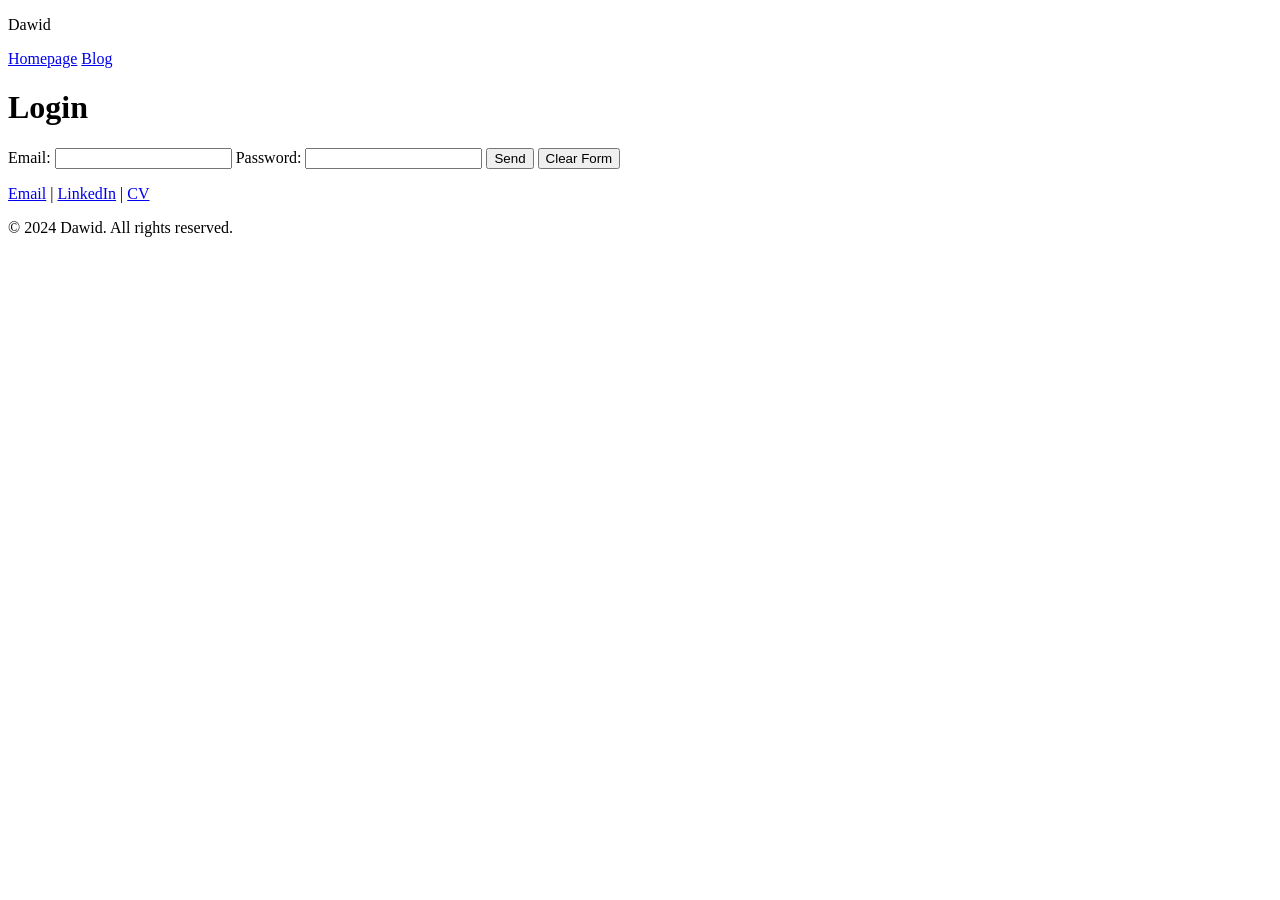
==== login.html @ 1208c244 "Main html website files upload Upload of the main HTML files for the website to function." ====
<!DOCTYPE html>
<html lang="en">
<head>
  <meta charset="UTF-8" />
  <meta name="viewport" content="width=device-width, initial-scale=1.0" />

  <link rel="stylesheet" href="css/reset.css" />
  <link rel="stylesheet" href="css/main.css" />
  <title>Web Dev Coursework</title>
  <link rel="icon" type="image/x-icon" href="images/icon.png">
</head>

<body>
    <header>
        <div id="logo">
        <p>Dawid</p>
        </div>

        <div id="nav">
            <nav>
                <a href="mainpage.html">Homepage</a>
                <a href="blog.html">Blog</a>
            </nav>
        </div>
    </header>

    <form method="GET" action="">
        <div id="formContainer">
            <h1>
                Login
            </h1>
            <label for="email">Email:</label>
            <input type="email" id="email" name="email" required>

            <label for="password">Password:</label>
            <input type="text" id="password" name="password" required>

            <button type="submit" id="submitButton">Send</button>
            <button type="reset" id="clearButton">Clear Form</button>
        </div>
    </form> 

    <footer>
        <div id="footerLinks">
            <p>
                <a href="mailto:dawid1paluch@gmail.com">Email</a>
                |
                <a href="https://www.linkedin.com/in/dawidpaluch/">LinkedIn</a>
                |
                <a href="files/CV Dawid.docx">CV</a>
            </p>
        </div>
        <div id="footerText">
            <p>
                &copy; 2024 Dawid. All rights reserved.
            </p>
        </div>
    </footer>
</body>
</html>
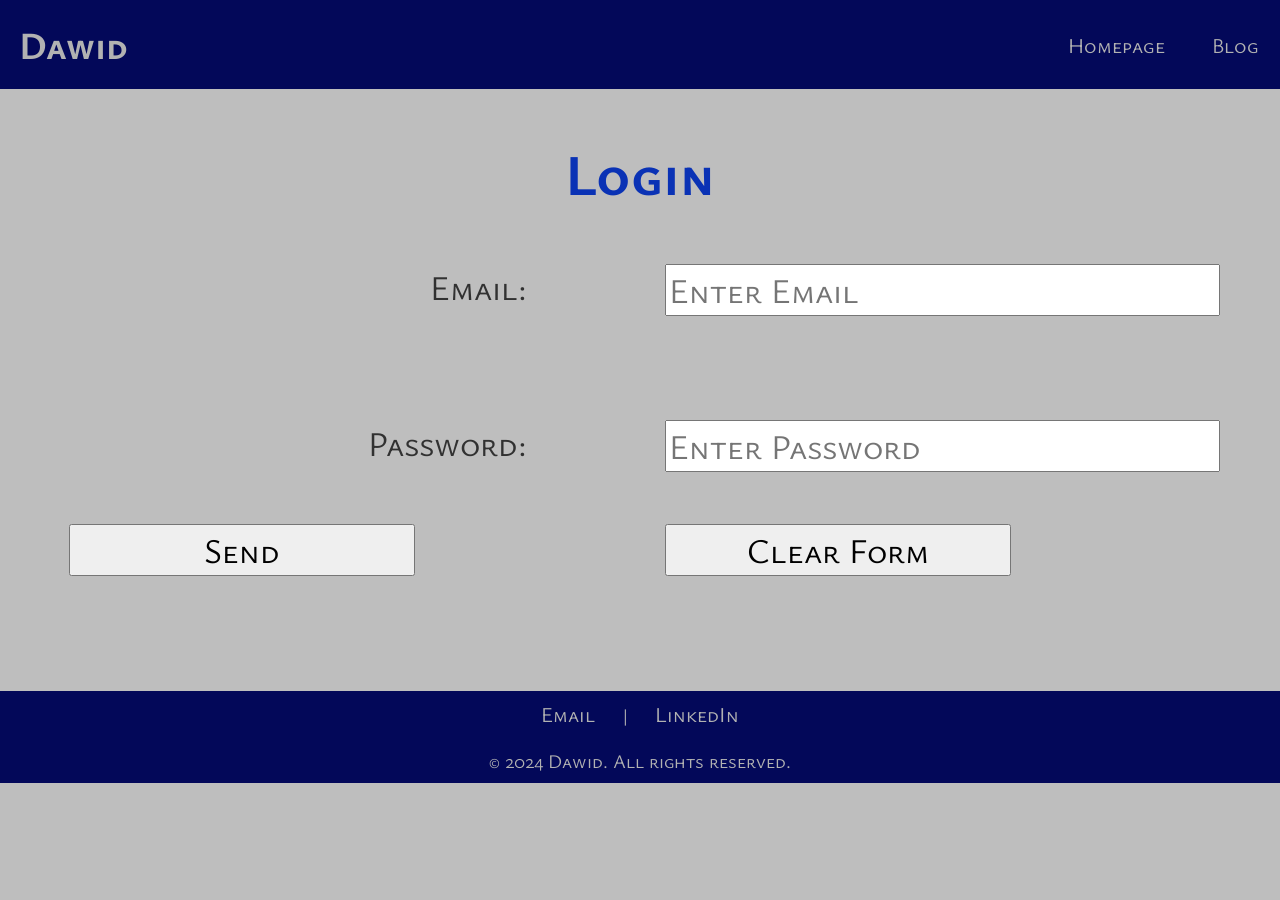
==== commit c17fd6d8: "Upload of updated final website files Upload of actual final website files. These were the files use" ====
--- a/login.html
+++ b/login.html
@@ -19,21 +19,21 @@
         <div id="nav">
             <nav>
                 <a href="mainpage.html">Homepage</a>
-                <a href="blog.html">Blog</a>
+                <a href="blog.php">Blog</a>
             </nav>
         </div>
     </header>
 
-    <form method="GET" action="">
+    <form method="POST" action="login.php">
         <div id="formContainer">
             <h1>
                 Login
             </h1>
             <label for="email">Email:</label>
-            <input type="email" id="email" name="email" required>
+            <input type="email" id="email" name="email" placeholder="Enter Email" required>
 
             <label for="password">Password:</label>
-            <input type="text" id="password" name="password" required>
+            <input type="password" id="password" name="password" placeholder="Enter Password" required>
 
             <button type="submit" id="submitButton">Send</button>
             <button type="reset" id="clearButton">Clear Form</button>
@@ -46,8 +46,6 @@
                 <a href="mailto:dawid1paluch@gmail.com">Email</a>
                 |
                 <a href="https://www.linkedin.com/in/dawidpaluch/">LinkedIn</a>
-                |
-                <a href="files/CV Dawid.docx">CV</a>
             </p>
         </div>
         <div id="footerText">
--- a/css/main.css
+++ b/css/main.css
@@ -0,0 +1,298 @@
+/*these are the style rules used for the main homepage, blog, addpPost and logn pages*/
+
+/*this is the import for all three of the google fonts used throughout the website*/
+@import url('https://fonts.googleapis.com/css2?family=Cambay:ital,wght@0,400;0,700;1,400;1,700&family=Lalezar&family=Ysabeau+SC:wght@1..1000&display=swap');
+
+/*these are all of the general variables used throughout the design of the website*/
+:root{
+    --mainBackgroundColour:rgb(190, 190, 190);
+    --headerFooterColour:rgb(3, 8, 89);
+    --generalDivColour:rgb(0, 0, 0);
+    --innerDivColour:rgb(255, 255, 255);
+    --headingsColour:rgb(10, 50, 181);
+    --mainTextColour:rgb(178, 178, 178);
+    --darkTextColour:rgb(49, 49, 49);
+    --secondaryTextColour:rgb(0, 134, 175);
+}
+
+/*general style rules applied for some general elements across all the pages*/
+body{
+    font-family: "Ysabeau SC", sans-serif;
+    background-color: var(--mainBackgroundColour);
+    font-size: 1.2em;
+    color:var(--mainTextColour);
+}
+
+header {
+    position: fixed;
+    display: grid;
+    grid-template-columns: repeat(2,auto);
+}
+
+header, footer {
+    background-color: var(--headerFooterColour);
+    width: 100%;
+}
+
+#logo {
+    font-weight: bold;
+    font-size: 2em;
+    padding: 0.5em;
+}
+
+#nav{
+    margin-top: auto;
+    margin-bottom: auto;
+    display: flex;
+    justify-content: flex-end;
+}
+
+a:link, a:visited{
+    color: var(--mainTextColour);
+    text-decoration: none;
+    font-size: 1.1em;
+    padding: 1em;
+}
+
+a:hover{
+    color: var(--secondaryTextColour);
+}
+
+#displacementDiv{
+    background-color: var(--mainBackgroundColour);
+    height: 4em;
+    margin: 0;
+}
+
+body > div, section {
+    width: 70%;
+    margin:auto;
+}
+
+body > div{
+    background-color: var(--generalDivColour);
+    padding: 1em;
+    border-radius: 5px;
+    margin-bottom: 2em;
+}
+
+section,aside{
+    padding-top:6em;
+    padding-bottom: 2em;
+    display: grid;
+    grid-template-columns: repeat(2,auto);
+    color: var(--darkTextColour);
+}
+
+ul{
+    list-style: none;
+}
+
+a{
+    text-decoration: none;
+}
+
+h1{
+    font-size: 2em;
+    color: var(--headingsColour);
+}
+
+h2{
+    font-size: 1.5em;
+}
+
+footer {
+    display: grid;
+    grid-template-rows: repeat(2,auto);
+    vertical-align: bottom;
+}
+
+footer div{
+    margin: auto;
+    padding: 0.5em 0em;
+}
+
+/*these are the more specific style rules for the elements within the main website page*/
+
+figure{
+    background-color: var(--generalDivColour);
+    border-radius: 10%;
+    padding: 0.5em;
+    text-align: center;
+}
+
+figcaption{
+    padding: 0.5em;
+    font-family: "Lalezar", system-ui, -apple-system;
+}
+
+img{
+    border-radius: 10%;
+    width: 100%;
+}
+
+aside {
+    font-size: 1.5em;
+    padding: auto;
+    font-family: "Cambay", sans-serif;
+    width: 60%;
+    margin-left: 2em;
+}
+
+#aboutMe li{
+    font-weight: bold;
+}
+
+.experience, .education, .portfolio {
+    background-color: var(--innerDivColour);
+    color: var(--darkTextColour);
+    border-radius: 5px;
+    margin-top: 2em;
+    padding: 1em;
+}
+
+.experienceDate, .experiencePlace {
+    color: var(--secondaryTextColour);
+    font-size: 80%;
+}
+
+#generalSkills{
+    margin-top: 3em;
+}
+
+#portfolio{
+    margin-bottom: 4em;
+}
+
+/*these are the more specific style rules for the elements within the blog website page*/
+
+#blogArea{
+    margin-bottom: 3em;
+    display: grid;
+    grid-template-rows: auto;
+    margin-top: 0em;
+    padding-bottom: 2em;
+    text-align: center;
+}
+
+.blogEntry{
+    background-color: var(--innerDivColour);
+    color: var(--darkTextColour);
+    border-radius: 5px;
+    padding: 0.4em;
+    margin-top:1em;
+    text-align: left;
+}
+
+.blogEntryTop{
+    display: grid;
+    grid-template-columns: repeat(2,auto);
+}
+
+.blogEntryTop p{
+    text-align: right;
+    color: var(--secondaryTextColour);
+}
+
+#endOfBlog{
+    font-size: 1.5em;
+    text-align: center;
+    background-color: rgb(113, 153, 175);
+}
+
+#monthForm{
+    margin:1.25em;
+}
+
+#monthForm label{
+    font-size: 1.45em;
+    color: var(--secondaryTextColour);
+}
+
+#monthForm select{
+    font-size: 1.15em;
+    width: 10em;
+    font-family: "Cambay", sans-serif;
+}
+
+#monthForm button{
+    width: 8em;
+    font-size: 1.55em;
+}
+
+/*these are the more specific style rules for the elements within the login and addpost website pages*/
+
+form{
+    margin-bottom: 6em;
+}
+
+#formContainer{
+    padding-top: 7em;
+    padding:auto;
+    display: grid;
+    grid-template-columns: repeat(2,auto);
+    grid-template-rows: repeat(4,auto);
+}
+
+.formButtons{
+    grid-column: 1/3;
+    text-align: center;
+    margin: 1em;
+}
+
+.formButtons button{
+    margin: 0em 0.5em;
+}
+
+form h1{
+    grid-column: 1/3;
+    text-align: center;
+    font-size: 3em;
+}
+
+label{
+    text-align: right;
+    color:var(--darkTextColour);
+}
+
+label, input, textarea{
+    margin: 1.5em 2em;
+}
+
+label,input,button{
+    font-size: 1.8em;
+}
+
+button{
+    font-family: "Ysabeau SC", sans-serif;
+    width:10em;
+    margin-bottom:5em;
+    margin: 0em 2em;
+}
+
+textarea{
+    font-size: 1.5em;
+}
+
+input, textarea{
+    font-family: "Ysabeau SC", sans-serif;
+    width:80%;
+}
+
+#previewReply{
+    background-color: var(--generalDivColour);
+    text-align: center;
+}
+
+#previewReply h2{
+    font-size: 2.3em;
+}
+
+#previewReply a{
+    font-size: 1.75em;
+}
+
+/*Styles used by js for interactive forms*/
+.invalidInput{
+    background-color: var(--secondaryTextColour);
+}
